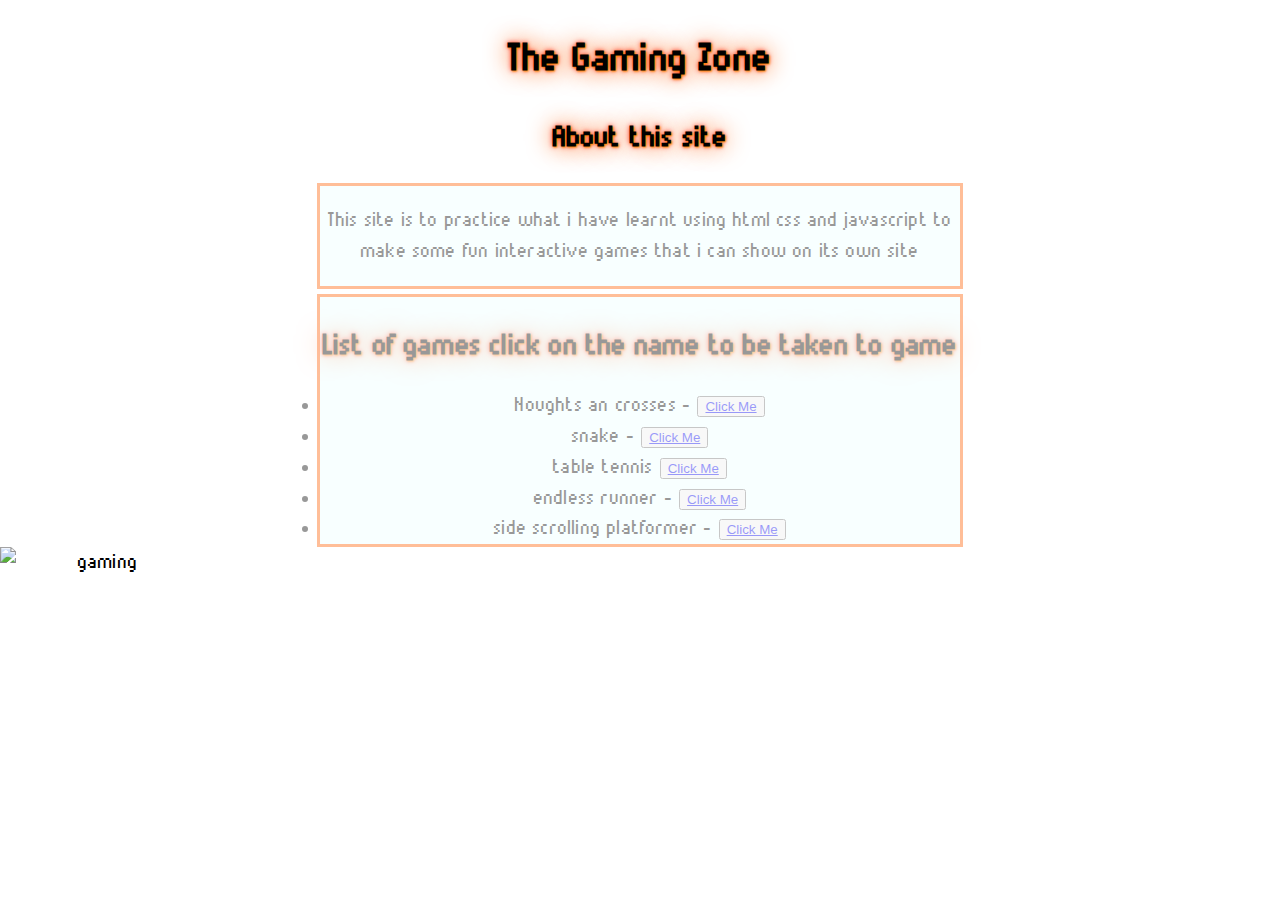
==== index.html @ 6de9de05 "interactive game added and styling for maon page" ====
<!DOCTYPE html>
<html lang="en">
<head>
    <meta charset="UTF-8">
    <meta name="viewport" content="width=device-width, initial-scale=1.0">
    <title>Html games</title>

    <link rel="stylesheet" href="indexstyle.css">
</head>
<body>
    
<header><h1>The Gaming Zone</h1></header>
    
<h2>About this site</h2> 
<section class="border">
    <p>This site is to practice what i have learnt using html css and javascript to make some fun interactive games that i can show on its own site</p>
</section>
    
   <section class=" border">
   <div><h2><strong>List of games click on the name to be taken to game</strong></h2></div>
        <li>Noughts an crosses - <button><a href= "ox.html">Click Me</a></button></li>
        <li>snake - <button><a href= "snake.html">Click Me</a></button></li>
        <li>table tennis  <button><a href= "table tennis.html">Click Me</a></button></li>
        <li>endless runner - <button><a href= "endless.html">Click Me</a></button></li>
        <li>side scrolling platformer - <button><a href= "platformer.html">Click Me</a></button></li>
   </section>
<div class="container">
   <img src="https://storage.googleapis.com/pod_public/1300/138234.jpg" alt="gaming" class="image" >
   <div class=" overlay">
    <div class="text">Happy Gaming</div>
   </div>
    <footer></footer>
</body>
</html>
---- indexstyle.css ----
body {
    background-image: url("https://i.pinimg.com/originals/78/5f/ae/785faebc80b47844dabd4d35aa3eca88.png");
   background-repeat: no-repeat;
    margin: 0 auto;
    padding: 0;
    text-align: center;
    font-family:munro;
  letter-spacing: 0.01em;
  line-height: 1.6;
  font-weight: 300;
  font-size:larger;
}



@font-face {
  font-family:munro;
  src: url(munro.ttf);
}

.border {
    border-width:3px;
    border-style:solid;
    border-color:#ff5e00;
    border-width: 0.1cm;
    margin-top: 5px;
}

section {

    opacity: 0.4;
    background-color: azure;
    margin-left: auto;
    margin-right: auto;
    width: 50%;
  
}


.container {
    position: relative;
    width: 50%;
  }
  
  .image {
    display: block;
    width: 200px;
    height: auto;

  }
  
  .overlay {
    position: absolute;
    bottom: 0;
    left: 0;
    right: 0;
    background-color: #000000;
    overflow: hidden;
    width: 200px;
    height: 0;
    transition: .5s ease;
  }
  
  .container:hover .overlay {
    height: 100%;
    
  }
  
  .text {
    white-space: nowrap; 
    color: white;
    font-size: 20px;
    position: absolute;
    overflow: hidden;
    top: 50%;
    left: 50%;
    transform: translate(-50%, -50%);
    -ms-transform: translate(-50%, -50%);
}


  h1,h2 {
    color: rgb(0, 0, 0);
    text-shadow: 1px 1px 2px rgb(255, 136, 0), 0 0 25px rgb(255, 94, 0), 0 0 5px rgb(255, 40, 40);
  }
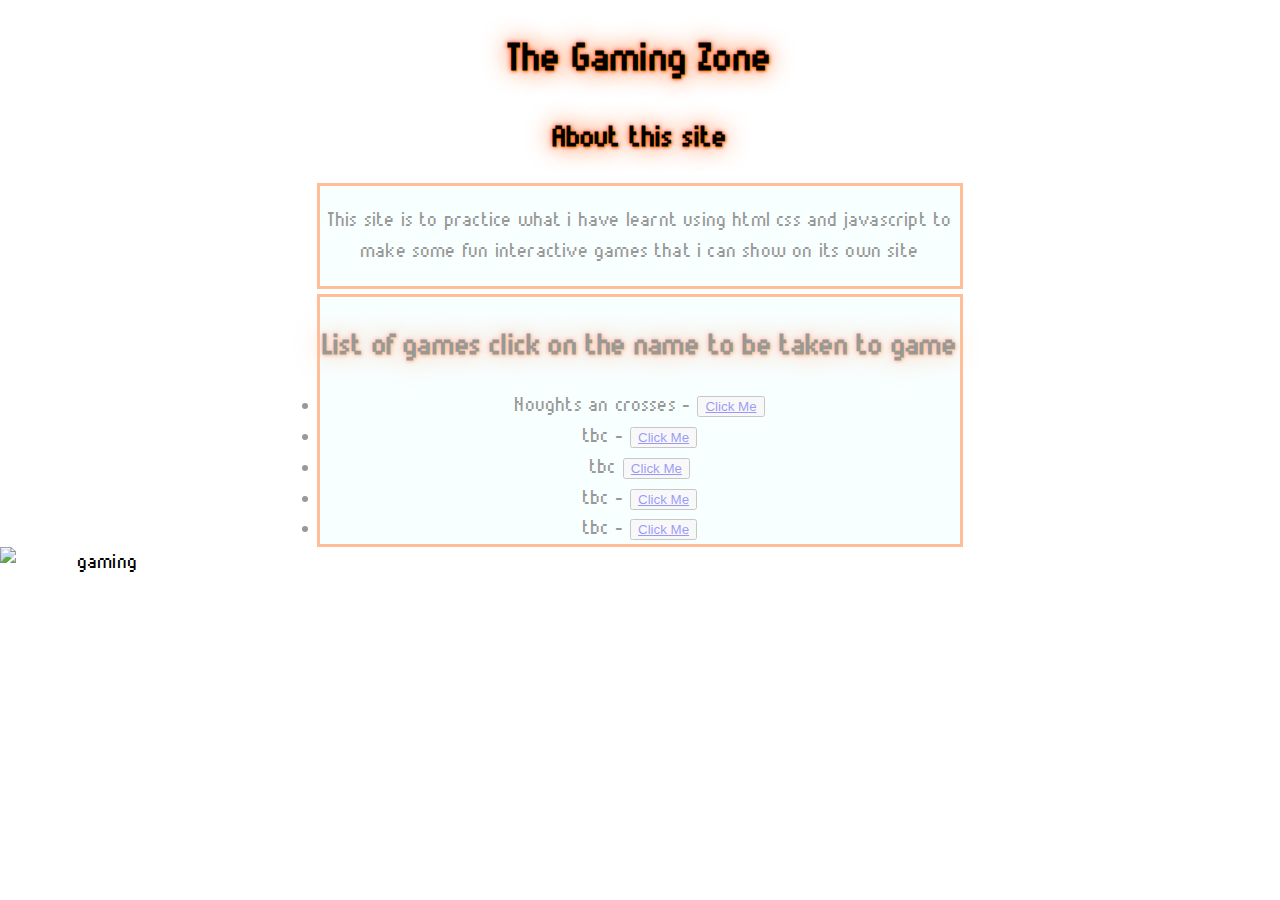
==== commit e06c156f: "fixed win condition not working" ====
--- a/index.html
+++ b/index.html
@@ -19,10 +19,10 @@
    <section class=" border">
    <div><h2><strong>List of games click on the name to be taken to game</strong></h2></div>
         <li>Noughts an crosses - <button><a href= "ox.html">Click Me</a></button></li>
-        <li>snake - <button><a href= "snake.html">Click Me</a></button></li>
-        <li>table tennis  <button><a href= "table tennis.html">Click Me</a></button></li>
-        <li>endless runner - <button><a href= "endless.html">Click Me</a></button></li>
-        <li>side scrolling platformer - <button><a href= "platformer.html">Click Me</a></button></li>
+        <li>tbc - <button><a href= "snake.html">Click Me</a></button></li>
+        <li>tbc  <button><a href= "table tennis.html">Click Me</a></button></li>
+        <li>tbc - <button><a href= "endless.html">Click Me</a></button></li>
+        <li>tbc - <button><a href= "platformer.html">Click Me</a></button></li>
    </section>
 <div class="container">
    <img src="https://storage.googleapis.com/pod_public/1300/138234.jpg" alt="gaming" class="image" >
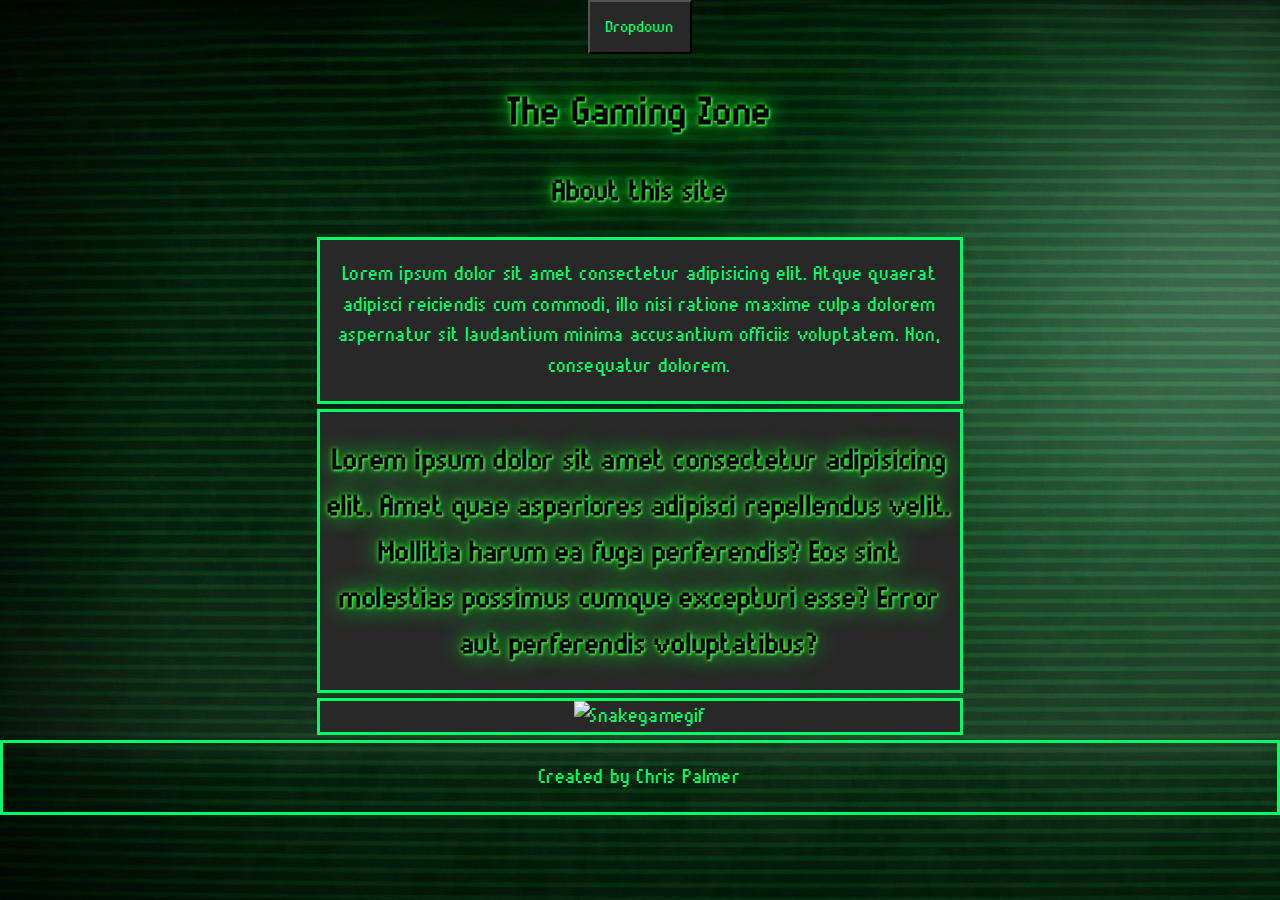
==== commit 0bc9cc88: "home page worked on" ====
--- a/index.html
+++ b/index.html
@@ -1,34 +1,51 @@
 <!DOCTYPE html>
 <html lang="en">
-<head>
-    <meta charset="UTF-8">
-    <meta name="viewport" content="width=device-width, initial-scale=1.0">
+  <head>
+    <meta charset="UTF-8" />
+    <meta name="viewport" content="width=device-width, initial-scale=1.0" />
     <title>Html games</title>
 
-    <link rel="stylesheet" href="indexstyle.css">
-</head>
-<body>
-    
-<header><h1>The Gaming Zone</h1></header>
-    
-<h2>About this site</h2> 
-<section class="border">
-    <p>This site is to practice what i have learnt using html css and javascript to make some fun interactive games that i can show on its own site</p>
-</section>
-    
-   <section class=" border">
-   <div><h2><strong>List of games click on the name to be taken to game</strong></h2></div>
-        <li>Noughts an crosses - <button><a href= "ox.html">Click Me</a></button></li>
-        <li>tbc - <button><a href= "snake.html">Click Me</a></button></li>
-        <li>tbc  <button><a href= "table tennis.html">Click Me</a></button></li>
-        <li>tbc - <button><a href= "endless.html">Click Me</a></button></li>
-        <li>tbc - <button><a href= "platformer.html">Click Me</a></button></li>
-   </section>
-<div class="container">
-   <img src="https://storage.googleapis.com/pod_public/1300/138234.jpg" alt="gaming" class="image" >
-   <div class=" overlay">
-    <div class="text">Happy Gaming</div>
-   </div>
-    <footer></footer>
-</body>
-</html>+    <link rel="stylesheet" href="indexstyle.css" />
+  </head>
+  <body>
+    <header>
+      <div class="dropdown">
+        <button class="dropbtn">Dropdown</button>
+        <div class="dropdown-content">
+          <a href="#">Link 1</a>
+          <a href="#">Link 2</a>
+          <a href="#">Link 3</a>
+        </div>
+      </div>
+      <h1>The Gaming Zone</h1>
+    </header>
+
+    <h2>About this site</h2>
+    <section class="border">
+      <p>
+        Lorem ipsum dolor sit amet consectetur adipisicing elit. Atque quaerat
+        adipisci reiciendis cum commodi, illo nisi ratione maxime culpa dolorem
+        aspernatur sit laudantium minima accusantium officiis voluptatem. Non,
+        consequatur dolorem.
+      </p>
+    </section>
+
+    <section class="border">
+      <div>
+        <h2>
+          Lorem ipsum dolor sit amet consectetur adipisicing elit. Amet quae
+          asperiores adipisci repellendus velit. Mollitia harum ea fuga
+          perferendis? Eos sint molestias possimus cumque excepturi esse? Error
+          aut perferendis voluptatibus?
+        </h2>
+      </div>
+    </section>
+    <section class="border">
+      <img
+        src="https://miro.medium.com/v2/resize:fit:1400/1*4tmGx3shRuI7oD34TCYAtg.gif"
+        alt="Snakegamegif"
+      />
+    </section>
+    <footer class="border"><p>Created by Chris Palmer</p></footer>
+  </body>
+</html>
--- a/indexstyle.css
+++ b/indexstyle.css
@@ -1,85 +1,90 @@
+* {
+  font-family: munro;
+}
+
 body {
-    background-image: url("https://i.pinimg.com/originals/78/5f/ae/785faebc80b47844dabd4d35aa3eca88.png");
-   background-repeat: no-repeat;
-    margin: 0 auto;
-    padding: 0;
-    text-align: center;
-    font-family:munro;
+  /* background-image: url("https://i.pinimg.com/originals/78/5f/ae/785faebc80b47844dabd4d35aa3eca88.png"); */
+  background-image: url("pxfuel.jpg");
+  background-repeat: repeat-y;
+  margin: 0 auto;
+  padding: 0;
+  text-align: center;
+  font-family: munro;
   letter-spacing: 0.01em;
   line-height: 1.6;
   font-weight: 300;
-  font-size:larger;
+  font-size: larger;
+  color: #00ff66;
 }
 
-
-
 @font-face {
-  font-family:munro;
+  font-family: munro;
   src: url(munro.ttf);
 }
 
 .border {
-    border-width:3px;
-    border-style:solid;
-    border-color:#ff5e00;
-    border-width: 0.1cm;
-    margin-top: 5px;
+  border-width: 3px;
+  border-style: solid;
+  border-color: #00ff66;
+  border-width: 0.1cm;
+  margin-top: 5px;
 }
 
 section {
-
-    opacity: 0.4;
-    background-color: azure;
-    margin-left: auto;
-    margin-right: auto;
-    width: 50%;
-  
+  background-color: #282828;
+  margin-left: auto;
+  margin-right: auto;
+  width: 50%;
+  color: #00ff66;
 }
 
-
-.container {
-    position: relative;
-    width: 50%;
-  }
-  
-  .image {
-    display: block;
-    width: 200px;
-    height: auto;
-
-  }
-  
-  .overlay {
-    position: absolute;
-    bottom: 0;
-    left: 0;
-    right: 0;
-    background-color: #000000;
-    overflow: hidden;
-    width: 200px;
-    height: 0;
-    transition: .5s ease;
-  }
-  
-  .container:hover .overlay {
-    height: 100%;
-    
-  }
-  
-  .text {
-    white-space: nowrap; 
-    color: white;
-    font-size: 20px;
-    position: absolute;
-    overflow: hidden;
-    top: 50%;
-    left: 50%;
-    transform: translate(-50%, -50%);
-    -ms-transform: translate(-50%, -50%);
+h1,
+h2 {
+  color: rgb(0, 0, 0);
+  text-shadow: 1px 1px 2px #66ff66, 0 0 25px #00ff33, 0 0 5px #33ff00;
 }
 
+.dropbtn {
+  background-color: #282828;
+  color: #00ff66;
+  padding: 16px;
+  font-size: 16px;
+}
 
-  h1,h2 {
-    color: rgb(0, 0, 0);
-    text-shadow: 1px 1px 2px rgb(255, 136, 0), 0 0 25px rgb(255, 94, 0), 0 0 5px rgb(255, 40, 40);
-  }+.dropdown {
+  position: relative;
+  display: inline-block;
+}
+
+.dropdown-content {
+  display: none;
+  position: absolute;
+  background-color: #282828;
+  min-width: 160px;
+  box-shadow: 0px 8px 16px 0px rgba(0, 0, 0, 0.2);
+  z-index: 1;
+}
+
+.dropdown-content a {
+  color: #00ff66;
+  padding: 12px 16px;
+  text-decoration: none;
+  display: block;
+}
+
+.dropdown-content a:hover {
+  background-color: #00ff66;
+}
+
+.dropdown:hover .dropdown-content {
+  display: block;
+}
+
+.dropdown:hover .dropbtn {
+  background-color: #00ff66;
+}
+
+img {
+  margin: 0 auto;
+  width: 50%;
+}
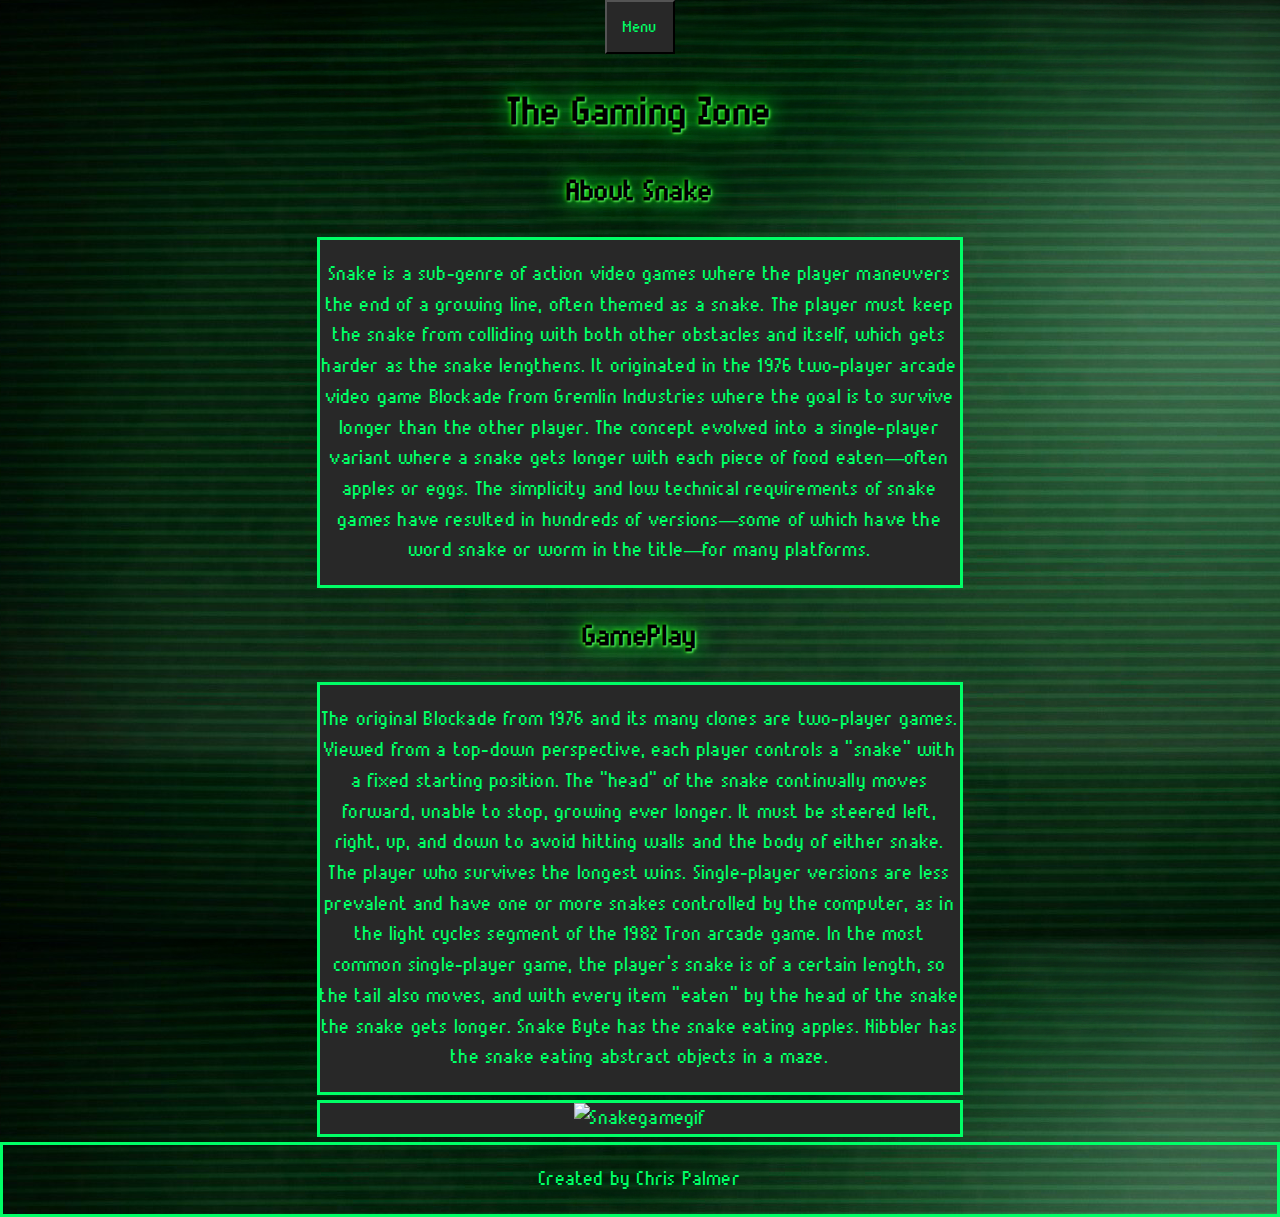
==== commit eaefd89b: "game code complete" ====
--- a/index.html
+++ b/index.html
@@ -10,34 +10,48 @@
   <body>
     <header>
       <div class="dropdown">
-        <button class="dropbtn">Dropdown</button>
+        <button class="dropbtn">Menu</button>
         <div class="dropdown-content">
-          <a href="#">Link 1</a>
-          <a href="#">Link 2</a>
-          <a href="#">Link 3</a>
+          <a href="snake.html">Snake</a>
+          <a href="scores.html">Scores</a>
         </div>
       </div>
       <h1>The Gaming Zone</h1>
     </header>
 
-    <h2>About this site</h2>
+    <h2>About Snake</h2>
     <section class="border">
       <p>
-        Lorem ipsum dolor sit amet consectetur adipisicing elit. Atque quaerat
-        adipisci reiciendis cum commodi, illo nisi ratione maxime culpa dolorem
-        aspernatur sit laudantium minima accusantium officiis voluptatem. Non,
-        consequatur dolorem.
+        Snake is a sub-genre of action video games where the player maneuvers
+        the end of a growing line, often themed as a snake. The player must keep
+        the snake from colliding with both other obstacles and itself, which
+        gets harder as the snake lengthens. It originated in the 1976 two-player
+        arcade video game Blockade from Gremlin Industries where the goal is to
+        survive longer than the other player. The concept evolved into a
+        single-player variant where a snake gets longer with each piece of food
+        eaten—often apples or eggs. The simplicity and low technical
+        requirements of snake games have resulted in hundreds of versions—some
+        of which have the word snake or worm in the title—for many platforms.
       </p>
     </section>
-
+    <h2>GamePlay</h2>
     <section class="border">
       <div>
-        <h2>
-          Lorem ipsum dolor sit amet consectetur adipisicing elit. Amet quae
-          asperiores adipisci repellendus velit. Mollitia harum ea fuga
-          perferendis? Eos sint molestias possimus cumque excepturi esse? Error
-          aut perferendis voluptatibus?
-        </h2>
+        <p>
+          The original Blockade from 1976 and its many clones are two-player
+          games. Viewed from a top-down perspective, each player controls a
+          "snake" with a fixed starting position. The "head" of the snake
+          continually moves forward, unable to stop, growing ever longer. It
+          must be steered left, right, up, and down to avoid hitting walls and
+          the body of either snake. The player who survives the longest wins.
+          Single-player versions are less prevalent and have one or more snakes
+          controlled by the computer, as in the light cycles segment of the 1982
+          Tron arcade game. In the most common single-player game, the player's
+          snake is of a certain length, so the tail also moves, and with every
+          item "eaten" by the head of the snake the snake gets longer. Snake
+          Byte has the snake eating apples. Nibbler has the snake eating
+          abstract objects in a maze.
+        </p>
       </div>
     </section>
     <section class="border">
--- a/indexstyle.css
+++ b/indexstyle.css
@@ -73,7 +73,8 @@
 }
 
 .dropdown-content a:hover {
-  background-color: #00ff66;
+  background-color: #ffb000;
+  color: #282828;
 }
 
 .dropdown:hover .dropdown-content {
@@ -81,10 +82,15 @@
 }
 
 .dropdown:hover .dropbtn {
-  background-color: #00ff66;
+  background-color: #ffb000;
+  color: #282828;
 }
 
 img {
   margin: 0 auto;
   width: 50%;
 }
+
+p {
+  overflow-y: scroll;
+}
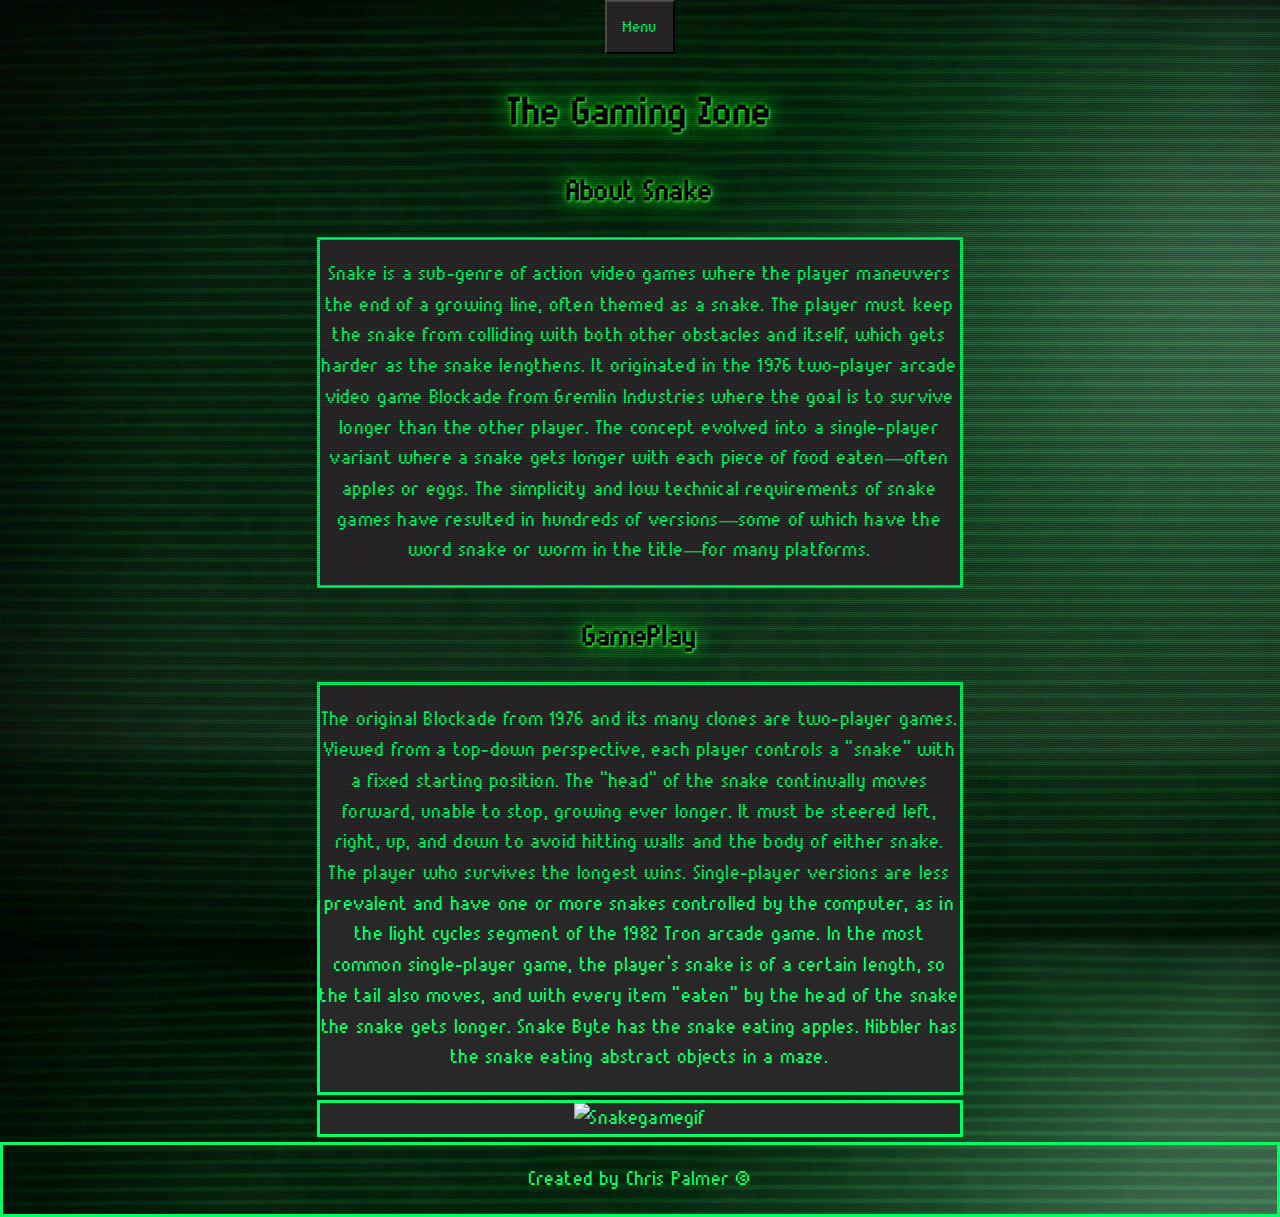
==== commit 8e1f7cbb: "mvp complete" ====
--- a/index.html
+++ b/index.html
@@ -7,7 +7,7 @@
 
     <link rel="stylesheet" href="indexstyle.css" />
   </head>
-  <body>
+  <body class="crt">
     <header>
       <div class="dropdown">
         <button class="dropbtn">Menu</button>
@@ -60,6 +60,6 @@
         alt="Snakegamegif"
       />
     </section>
-    <footer class="border"><p>Created by Chris Palmer</p></footer>
+    <footer class="border"><p>Created by Chris Palmer &#169;</p></footer>
   </body>
 </html>
--- a/indexstyle.css
+++ b/indexstyle.css
@@ -23,6 +23,7 @@
 }
 
 .border {
+  margin: 0, auto;
   border-width: 3px;
   border-style: solid;
   border-color: #00ff66;
@@ -94,3 +95,208 @@
 p {
   overflow-y: scroll;
 }
+
+table,
+th,
+td {
+  border: 1px solid #00ff66;
+  border-collapse: collapse;
+  margin: 0 auto;
+  width: 400px;
+}
+
+table {
+  margin-bottom: 1rem;
+  background-color: #282828;
+}
+
+/* crt effect */
+@keyframes flicker {
+  0% {
+    opacity: 0.27861;
+  }
+  5% {
+    opacity: 0.34769;
+  }
+  10% {
+    opacity: 0.23604;
+  }
+  15% {
+    opacity: 0.90626;
+  }
+  20% {
+    opacity: 0.18128;
+  }
+  25% {
+    opacity: 0.83891;
+  }
+  30% {
+    opacity: 0.65583;
+  }
+  35% {
+    opacity: 0.67807;
+  }
+  40% {
+    opacity: 0.26559;
+  }
+  45% {
+    opacity: 0.84693;
+  }
+  50% {
+    opacity: 0.96019;
+  }
+  55% {
+    opacity: 0.08594;
+  }
+  60% {
+    opacity: 0.20313;
+  }
+  65% {
+    opacity: 0.71988;
+  }
+  70% {
+    opacity: 0.53455;
+  }
+  75% {
+    opacity: 0.37288;
+  }
+  80% {
+    opacity: 0.71428;
+  }
+  85% {
+    opacity: 0.70419;
+  }
+  90% {
+    opacity: 0.7003;
+  }
+  95% {
+    opacity: 0.36108;
+  }
+  100% {
+    opacity: 0.24387;
+  }
+}
+@keyframes textShadow {
+  0% {
+    text-shadow: 0.4389924193300864px 0 1px rgba(0, 30, 255, 0.5),
+      -0.4389924193300864px 0 1px rgba(255, 0, 80, 0.3), 0 0 3px;
+  }
+  5% {
+    text-shadow: 2.7928974010788217px 0 1px rgba(0, 30, 255, 0.5),
+      -2.7928974010788217px 0 1px rgba(255, 0, 80, 0.3), 0 0 3px;
+  }
+  10% {
+    text-shadow: 0.02956275843481219px 0 1px rgba(0, 30, 255, 0.5),
+      -0.02956275843481219px 0 1px rgba(255, 0, 80, 0.3), 0 0 3px;
+  }
+  15% {
+    text-shadow: 0.40218538552878136px 0 1px rgba(0, 30, 255, 0.5),
+      -0.40218538552878136px 0 1px rgba(255, 0, 80, 0.3), 0 0 3px;
+  }
+  20% {
+    text-shadow: 3.4794037899852017px 0 1px rgba(0, 30, 255, 0.5),
+      -3.4794037899852017px 0 1px rgba(255, 0, 80, 0.3), 0 0 3px;
+  }
+  25% {
+    text-shadow: 1.6125630401149584px 0 1px rgba(0, 30, 255, 0.5),
+      -1.6125630401149584px 0 1px rgba(255, 0, 80, 0.3), 0 0 3px;
+  }
+  30% {
+    text-shadow: 0.7015590085143956px 0 1px rgba(0, 30, 255, 0.5),
+      -0.7015590085143956px 0 1px rgba(255, 0, 80, 0.3), 0 0 3px;
+  }
+  35% {
+    text-shadow: 3.896914047650351px 0 1px rgba(0, 30, 255, 0.5),
+      -3.896914047650351px 0 1px rgba(255, 0, 80, 0.3), 0 0 3px;
+  }
+  40% {
+    text-shadow: 3.870905614848819px 0 1px rgba(0, 30, 255, 0.5),
+      -3.870905614848819px 0 1px rgba(255, 0, 80, 0.3), 0 0 3px;
+  }
+  45% {
+    text-shadow: 2.231056963361899px 0 1px rgba(0, 30, 255, 0.5),
+      -2.231056963361899px 0 1px rgba(255, 0, 80, 0.3), 0 0 3px;
+  }
+  50% {
+    text-shadow: 0.08084290417898504px 0 1px rgba(0, 30, 255, 0.5),
+      -0.08084290417898504px 0 1px rgba(255, 0, 80, 0.3), 0 0 3px;
+  }
+  55% {
+    text-shadow: 2.3758461067427543px 0 1px rgba(0, 30, 255, 0.5),
+      -2.3758461067427543px 0 1px rgba(255, 0, 80, 0.3), 0 0 3px;
+  }
+  60% {
+    text-shadow: 2.202193051050636px 0 1px rgba(0, 30, 255, 0.5),
+      -2.202193051050636px 0 1px rgba(255, 0, 80, 0.3), 0 0 3px;
+  }
+  65% {
+    text-shadow: 2.8638780614874975px 0 1px rgba(0, 30, 255, 0.5),
+      -2.8638780614874975px 0 1px rgba(255, 0, 80, 0.3), 0 0 3px;
+  }
+  70% {
+    text-shadow: 0.48874025155497314px 0 1px rgba(0, 30, 255, 0.5),
+      -0.48874025155497314px 0 1px rgba(255, 0, 80, 0.3), 0 0 3px;
+  }
+  75% {
+    text-shadow: 1.8948491305757957px 0 1px rgba(0, 30, 255, 0.5),
+      -1.8948491305757957px 0 1px rgba(255, 0, 80, 0.3), 0 0 3px;
+  }
+  80% {
+    text-shadow: 0.0833037308038857px 0 1px rgba(0, 30, 255, 0.5),
+      -0.0833037308038857px 0 1px rgba(255, 0, 80, 0.3), 0 0 3px;
+  }
+  85% {
+    text-shadow: 0.09769827255241735px 0 1px rgba(0, 30, 255, 0.5),
+      -0.09769827255241735px 0 1px rgba(255, 0, 80, 0.3), 0 0 3px;
+  }
+  90% {
+    text-shadow: 3.443339761481782px 0 1px rgba(0, 30, 255, 0.5),
+      -3.443339761481782px 0 1px rgba(255, 0, 80, 0.3), 0 0 3px;
+  }
+  95% {
+    text-shadow: 2.1841838852799786px 0 1px rgba(0, 30, 255, 0.5),
+      -2.1841838852799786px 0 1px rgba(255, 0, 80, 0.3), 0 0 3px;
+  }
+  100% {
+    text-shadow: 2.6208764473832513px 0 1px rgba(0, 30, 255, 0.5),
+      -2.6208764473832513px 0 1px rgba(255, 0, 80, 0.3), 0 0 3px;
+  }
+}
+.crt::after {
+  content: " ";
+  display: block;
+  position: absolute;
+  top: 0;
+  left: 0;
+  bottom: 0;
+  right: 0;
+  background: rgba(18, 16, 16, 0.1);
+  background-repeat: repeat-y;
+  opacity: 0;
+  z-index: 2;
+  pointer-events: none;
+  animation: flicker 0.15s infinite;
+}
+.crt::before {
+  content: " ";
+  display: block;
+  position: absolute;
+  top: 0;
+  left: 0;
+  bottom: 0;
+  right: 0;
+  background: linear-gradient(rgba(18, 16, 16, 0) 50%, rgba(0, 0, 0, 0.25) 50%),
+    linear-gradient(
+      90deg,
+      rgba(255, 0, 0, 0.06),
+      rgba(0, 255, 0, 0.02),
+      rgba(0, 0, 255, 0.06)
+    );
+
+  z-index: 2;
+  background-size: 100% 2px, 3px 100%;
+  pointer-events: none;
+}
+.crt {
+  animation: textShadow 1.6s infinite;
+}
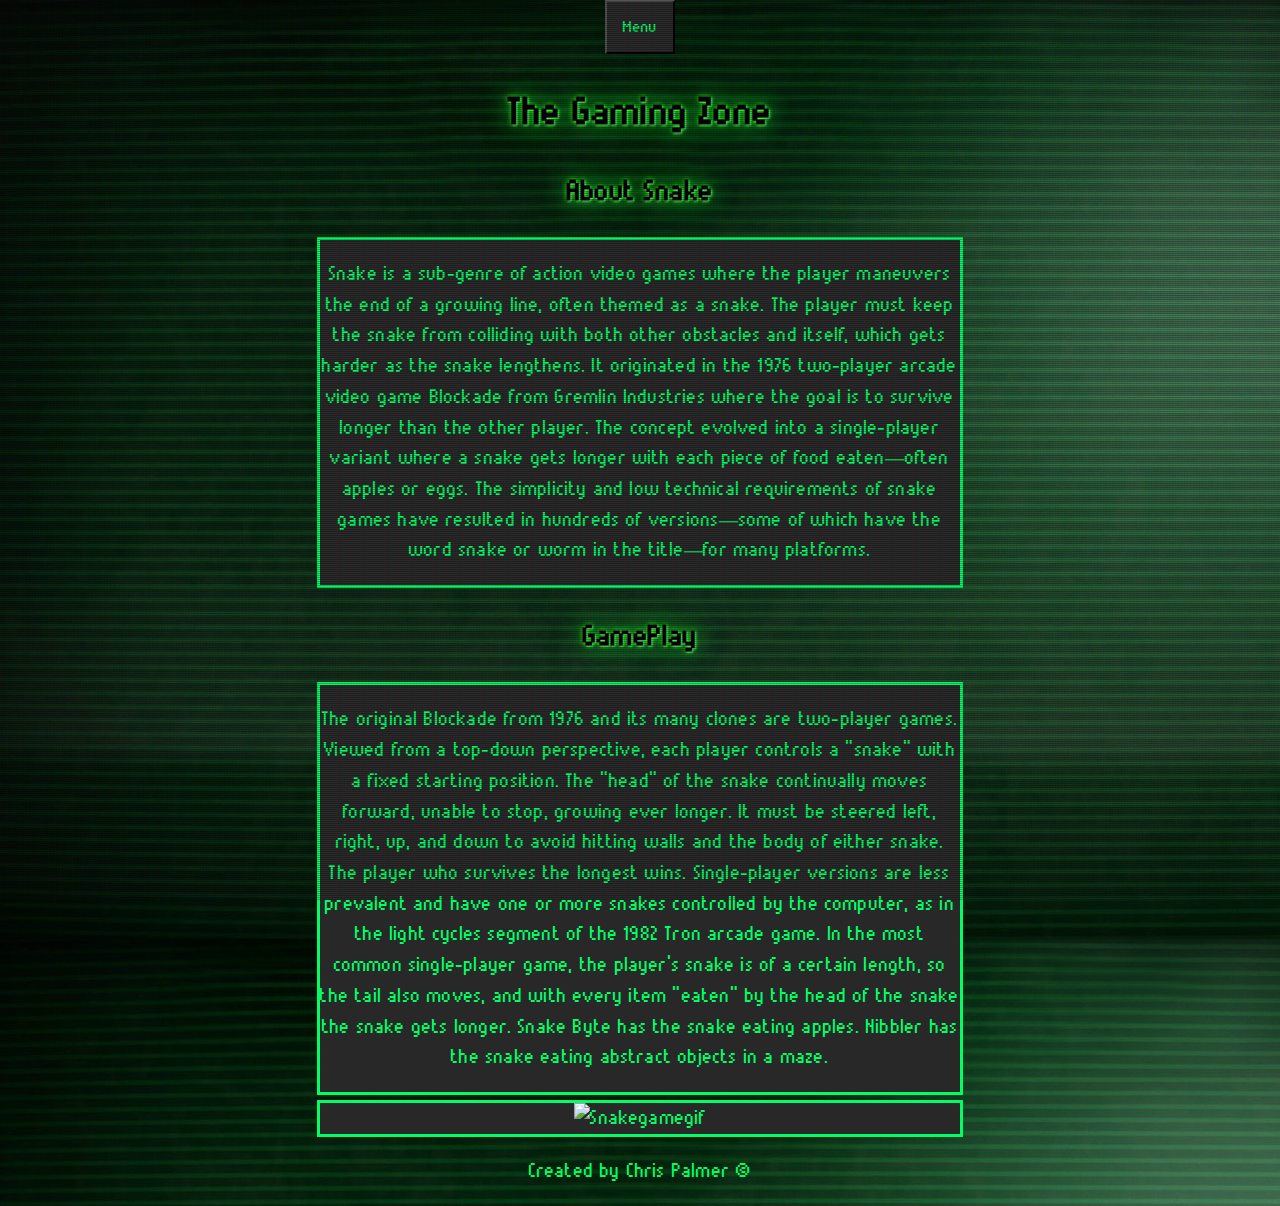
==== commit 9baeeb5f: "project finished" ====
--- a/index.html
+++ b/index.html
@@ -3,7 +3,7 @@
   <head>
     <meta charset="UTF-8" />
     <meta name="viewport" content="width=device-width, initial-scale=1.0" />
-    <title>Html games</title>
+    <title>The Gaming Zone</title>
 
     <link rel="stylesheet" href="indexstyle.css" />
   </head>
@@ -60,6 +60,6 @@
         alt="Snakegamegif"
       />
     </section>
-    <footer class="border"><p>Created by Chris Palmer &#169;</p></footer>
+    <footer><p>Created by Chris Palmer &#169;</p></footer>
   </body>
 </html>
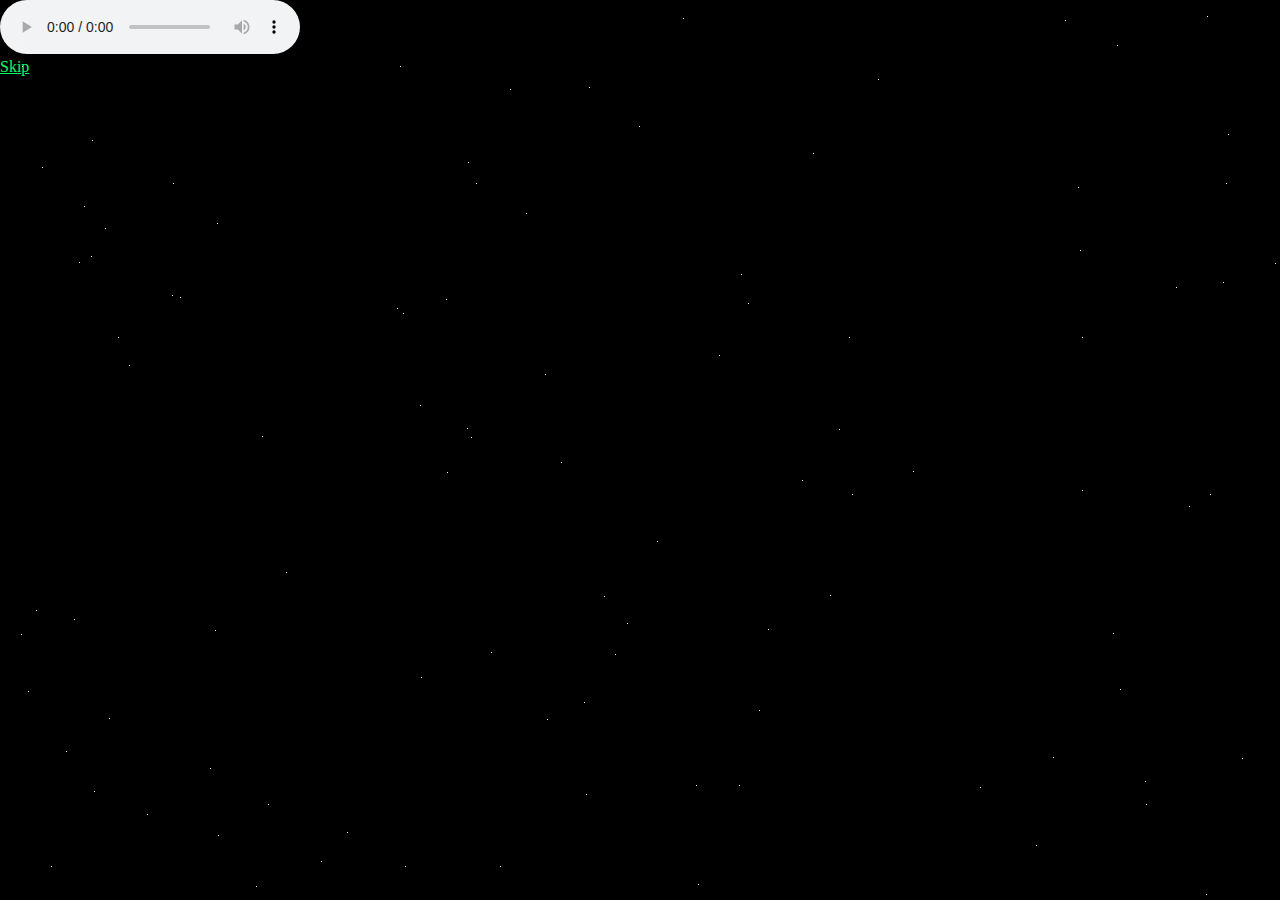
==== commit de94d429: "added intro" ====
--- a/index.html
+++ b/index.html
@@ -3,63 +3,192 @@
   <head>
     <meta charset="UTF-8" />
     <meta name="viewport" content="width=device-width, initial-scale=1.0" />
-    <title>The Gaming Zone</title>
+    <title>about the site</title>
 
-    <link rel="stylesheet" href="indexstyle.css" />
+    <link rel="stylesheet" href="sw.css" />
   </head>
-  <body class="crt">
-    <header>
-      <div class="dropdown">
-        <button class="dropbtn">Menu</button>
-        <div class="dropdown-content">
-          <a href="snake.html">Snake</a>
-          <a href="scores.html">Scores</a>
+  <body>
+    <main>
+      <section class="intro">
+        A long time ago, in a coding bootcamp far,<br />
+        far away....
+      </section>
+
+      <section class="logo">
+        <svg
+          version="1.0"
+          id="Layer_1"
+          xmlns="http://www.w3.org/2000/svg"
+          xmlns:xlink="http://www.w3.org/1999/xlink"
+          x="0px"
+          y="0px"
+          width="693.615px"
+          height="419.375px"
+          viewBox="0 0 693.615 419.375"
+          enable-background="new 0 0 693.615 419.375"
+          xml:space="preserve"
+        >
+          <g id="Layer_2">
+            <g>
+              <path
+                fill="#FFE81F"
+                d="M148.718,221.207l8.67,25.461c4.691,13.768,8.879,24.779,9.425,24.779c0.009,0,0.017-0.004,0.024-0.01
+            c0.6-0.53,17.57-49.811,17.57-49.811h32.89l-39.68,115.619h-22.86c0,0-24.4-70.471-24.3-70.739l-25.47,69.851h-22.63
+            l-39.18-115.15l32.73,0.021c0,0,17.929,50.821,18.168,50.821c0.001,0,0.001-0.001,0.002-0.002l17.89-50.841H148.718 M32.003,213.2
+            l3.601,10.584l39.18,115.149l1.845,5.424h5.729h22.63h5.598l1.918-5.26l17.685-48.5c1.524,4.434,3.171,9.213,4.818,13.988
+            c6.089,17.655,12.191,35.277,12.191,35.277l1.864,5.383h5.696h22.86h5.712l1.854-5.403l39.68-115.618l3.637-10.598h-11.204h-32.89
+            h-5.706l-1.858,5.396c-2.974,8.635-6.921,20.031-10.296,29.676c-0.509-1.463-1.039-3.001-1.587-4.611l-8.669-25.46l-1.846-5.421
+            h-5.727h-36.75h-5.666l-1.881,5.345l-10.453,29.706c-3.453-9.706-7.456-21.017-10.516-29.691l-1.882-5.334l-5.657-0.004
+            l-32.73-0.021L32.003,213.2L32.003,213.2z"
+              />
+            </g>
+            <g>
+              <path
+                fill="#FFE81F"
+                d="M655.258,220.758l-0.075,30.305c0,0-32.643-0.109-49.239-0.109c-5.521,0-9.266,0.013-9.444,0.045
+            c-2.86,0.521-4.681,6.602-3.87,9.271c0.399,1.35,3.391,5.76,6.63,9.81c3.229,4.051,8.54,10.681,11.78,14.729
+            c8.319,10.381,9.46,12.43,10.229,18.391c1.25,9.681-3.329,20.16-11.829,27.07c-8.518,6.93-8.145,6.979-71.383,6.979
+            c-0.916,0-1.835,0-2.777,0c-38.46-0.01-58.8-0.329-61.761-0.989c-5.26-1.19-13.64-8.03-35.79-29.28
+            c-7.967-7.636-15.309-14.322-15.686-14.324c-0.01,0-0.015,0.006-0.015,0.016l-0.261,44.579l-35.899-0.159l-0.221-114.98h45.271
+            h34.79c24.13,0.871,40.46,24.91,37.21,40.24c-0.74,3.479-2.62,8.521-4.181,11.2c-3.21,5.5-11.38,12.56-18.011,15.591
+            c-2.449,1.108-4.449,2.398-4.449,2.858c0,1.71,8.061,9.649,11.08,10.91c2.579,1.079,10.09,1.319,43.21,1.319
+            c3.882,0,7.408,0.002,10.608,0.002c33.293,0,31.618-0.24,34.19-5.741c1.801-3.83,0.431-6.12-12.239-20.39
+            c-16.051-15.971-14.37-23.621-14.48-29.271c-0.229-6.77,5.102-28.069,32.812-28.069L655.258,220.758 M440.188,273.878
+            c15.37,0,18.49-0.239,21.761-1.66c11.04-4.8,11.63-18.979,1.04-25.271c-2.319-1.381-5.3-1.609-21.96-1.7l-19.279-0.101
+            c0.159,0.15-0.061,27.57-0.061,27.57S426.518,273.878,440.188,273.878 M663.277,212.758h-8.021h-73.8
+            c-16.032,0-25.515,6.328-30.646,11.637c-8.347,8.633-10.313,19.504-10.162,24.629c0.008,0.427,0.003,0.865-0.002,1.322
+            c-0.073,8.329,1.154,17.758,16.659,33.246c3.065,3.452,8.193,9.239,10.131,12.115c-4.238,0.521-14.98,0.521-26.262,0.521h-4.792
+            l-5.816-0.002c-19.904,0-36.688-0.057-40.128-0.736c-0.481-0.314-1.156-0.854-1.898-1.498c6.877-4.235,13.83-10.799,17.104-16.412
+            c1.987-3.413,4.178-9.243,5.098-13.568c2.04-9.625-1.325-21.236-9.001-31.068c-8.956-11.471-21.985-18.334-35.746-18.83
+            l-0.145-0.006h-0.145h-34.79h-45.271h-8.016l0.016,8.017l0.221,114.979l0.016,7.949l7.949,0.035l35.899,0.159l7.988,0.035
+            l0.047-7.988l0.155-26.706c0.733,0.696,1.491,1.419,2.269,2.165c24.227,23.24,32.359,29.679,39.562,31.308
+            c1.979,0.441,5.253,1.172,63.523,1.188h2.779c31.546,0,47.38,0,56.799-0.91c10.789-1.043,14.259-3.49,19.461-7.725l0.173-0.141
+            c10.685-8.687,16.323-21.83,14.715-34.3c-1.048-8.11-3.194-11.479-11.922-22.368l-2.594-3.24
+            c-3.04-3.799-6.713-8.387-9.175-11.475c-1.986-2.484-3.546-4.689-4.487-6.133c1.236-0.003,2.841-0.005,4.918-0.005
+            c16.395,0,48.887,0.108,49.213,0.11l8.008,0.026l0.02-8.008l0.075-30.306L663.277,212.758L663.277,212.758z M429.739,265.586
+            c0.013-2.021,0.025-4.287,0.038-6.557c0.01-2,0.019-4.004,0.022-5.84l11.187,0.058c6.429,0.035,16.103,0.088,17.989,0.623
+            c2.407,1.461,3.75,3.72,3.604,6.06c-0.08,1.264-0.682,3.588-3.821,4.951c-1.75,0.76-4.54,0.997-18.57,0.997
+            C435.738,265.878,432.305,265.749,429.739,265.586L429.739,265.586z"
+              />
+            </g>
+            <g>
+              <path
+                fill="#FFE81F"
+                d="M312.908,220.287l40.29,115.92l-32.83,0.15l-5.45-17.41l-58.7-0.471l-5.18,17.431l-32.5-0.341
+            l39.78-115.229L312.908,220.287 M286.507,237.283c-0.083,0.333-5.144,14.219-10.222,28.104c-5.12,14-10.257,28-10.328,28.109
+            c0,0.001-0.001,0.001,0,0.001l0,0c0,0,0,0,0-0.001c0.136-0.04,18.316-0.08,29.968-0.08c5.453,0,9.475,0.009,9.55,0.029
+            c0.001,0.004,0.001,0.005,0.001,0.005s0-0.001,0-0.003c0,0,0,0-0.001-0.002C305.271,292.916,286.566,237.959,286.507,237.283
+            c0.001-0.004,0.001-0.006,0.001-0.006l0,0C286.507,237.277,286.507,237.279,286.507,237.283 M318.595,212.282l-5.693,0.005
+            l-54.59,0.051l-5.696,0.005l-1.859,5.386l-39.78,115.229l-3.623,10.494l11.102,0.115l32.5,0.341l6.033,0.063l1.719-5.782
+            l3.466-11.662l46.854,0.375l3.708,11.848l1.765,5.638l5.907-0.026l32.829-0.15l11.195-0.052l-3.676-10.574l-40.29-115.92
+            L318.595,212.282L318.595,212.282z M277.472,285.424c1.515-4.129,3.556-9.71,6.327-17.289c0.869-2.376,1.664-4.551,2.393-6.545
+            c0.663,1.956,1.385,4.084,2.169,6.398c0.646,1.906,3.485,10.27,5.92,17.428C287.041,285.416,281.591,285.417,277.472,285.424
+            L277.472,285.424z"
+              />
+            </g>
+            <g>
+              <path
+                fill="#FFE81F"
+                d="M326.488,81.928v28.6h-57.28v87.47h-34.15v-87.54l-66.86,0.19c-8.06,0-9.14,6.42-9.14,8.88
+            c0,3.02,1.97,6.04,12.79,19.74c7.02,8.9,13.47,17.78,14.32,19.72c4.64,10.68-1.36,27.32-12.29,34.08
+            c-7.79,4.813-6.459,4.931-64.308,4.931c-2.974,0-6.096,0-9.392,0h-62.27v-32.13h97.9l2.89-2.01c1.95-1.36,3.08-3.23,3.51-5.79
+            c0.6-3.68,0.29-4.16-11.8-17.78c-14.29-16.1-15.8-19.04-15.06-29.32c0.84-11.73,11.3-28.77,29.58-28.77L326.488,81.928
+            M334.488,73.916l-8.013,0.012l-181.56,0.27c-10.458,0-20.171,4.518-27.342,12.722c-5.814,6.652-9.63,15.429-10.206,23.477
+            c-0.973,13.511,2.137,18.393,17.056,35.202c4.33,4.877,8.447,9.516,9.821,11.486c-0.022,0.079-0.042,0.13-0.054,0.159
+            c-0.015,0.012-0.038,0.03-0.07,0.052l-0.822,0.572H37.908h-8v8v32.13v8h8h62.27h4.937h4.455c28.522,0,42.6-0.027,50.894-0.635
+            c9.49-0.695,12.518-2.323,17.054-5.14l0.566-0.351c14.262-8.821,21.612-29.827,15.422-44.074
+            c-1.91-4.358-14.003-19.746-15.376-21.486c-3.796-4.807-10.062-12.74-11.054-15.036c0.024-0.193,0.071-0.393,0.121-0.532
+            c0.165-0.042,0.481-0.098,1.001-0.098l58.86-0.167v79.517v8h8h34.15h8v-8v-79.47h49.28h8v-8v-28.6V73.916L334.488,73.916z"
+              />
+            </g>
+            <g>
+              <path
+                fill="#FFE81F"
+                d="M419.548,82.857l40.18,116.22l-32.77-0.18l-5.32-17.41l-58.439-0.26l-5.221,16.77h-33.369l39.739-115.14
+            H419.548 M372.737,156.478l39.801-0.05c0.001,0,0.001,0.001,0.001,0.001c0.136,0-19.342-57.201-19.472-57.241l0,0
+            C392.925,99.183,372.288,156.478,372.737,156.478 M425.247,74.857h-5.699h-55.2h-5.701l-1.86,5.39l-39.74,115.141l-3.662,10.61
+            h11.225h33.37h5.889l1.75-5.623l3.461-11.121l46.632,0.207l3.599,11.774l1.721,5.629l5.887,0.033l32.77,0.18l11.297,0.062
+            l-3.691-10.676l-40.18-116.22L425.247,74.857L425.247,74.857z M383.851,148.464c2.468-7.027,5.904-16.657,9.014-25.312
+            c2.948,8.644,6.209,18.245,8.588,25.29L383.851,148.464L383.851,148.464z"
+              />
+            </g>
+            <g>
+              <path
+                fill="#FFE81F"
+                d="M532.396,82.857c25.921,0,43.91,0.37,47.37,0.97c8,1.39,15.23,5.66,20.65,12.22
+            c5.67,6.86,6.97,10.14,7.71,19.54c1.061,13.27-5.25,24.72-17.7,32.15c-3.63,2.17-7.359,4.28-8.29,4.7
+            c-1.43,0.65-1.239,1.27,1.32,4.27c1.649,1.93,4.51,4.68,6.35,6.11l3.36,2.61l62.08,0.89l0.609,31.68h-38.061
+            c-29.439,0-38.86-0.27-41.62-1.2c-4.13-1.4-14.069-9.82-34.271-29.04l-14.42-13.72l0.152,43.96h-37.043V82.857H532.396
+            M526.938,134.627h19.671c19.141,0,19.739-0.06,22.47-2.11c4.881-3.66,6.609-7.43,6.091-13.22c-0.53-5.97-2.83-9.08-8.601-11.58
+            c-3.25-1.42-6.381-1.65-21.721-1.65h-17.91V134.627 M532.396,74.857h-41.8h-8v8v115.14v8h8h37.043h8.028l-0.028-8.028
+            l-0.088-25.216l0.84,0.799c24.986,23.773,32.356,29.173,37.218,30.821c3.733,1.259,9.982,1.624,44.188,1.624h38.061h8.154
+            l-0.156-8.154l-0.609-31.68l-0.148-7.734l-7.734-0.111l-59.402-0.851l-1.245-0.967c-0.396-0.309-0.876-0.717-1.389-1.179
+            c0.446-0.264,0.854-0.507,1.207-0.717c15.003-8.953,22.866-23.407,21.569-39.653c-0.863-10.959-2.82-15.896-9.52-24
+            c-6.584-7.969-15.621-13.298-25.447-15.005C575.678,74.999,548.257,74.857,532.396,74.857L532.396,74.857z M534.938,114.067h9.91
+            c14.027,0,16.806,0.233,18.518,0.981c3.25,1.408,3.58,2.091,3.835,4.957c0.256,2.848-0.097,3.994-2.922,6.112
+            c-0.093,0.069-0.164,0.123-0.223,0.166c-1.865,0.345-8.786,0.345-17.447,0.345h-11.67L534.938,114.067L534.938,114.067z"
+              />
+            </g>
+          </g>
+        </svg>
+      </section>
+      <section>
+        <audio controls>
+          <source src="star wars.mp3" type="audio/mpeg" autoplay />
+        </audio>
+        <nav><a href="about.html">Skip</a></nav>
+      </section>
+      <!-- Change the text to your liking -->
+      <div id="board">
+        <div id="content">
+          <p id="title">Episode I</p>
+          <p id="subtitle">THE CODER'S MENACE</p>
+          <br />
+          <!-- And make it cheesy ! -->
+          <p>
+            It is a period of digital mayhem. Young padawan coder, Chris,
+            embarks on an epic journey at the renowned Tech Educators Bootcamp.
+            Armed with a keyboard and an insatiable thirst for knowledge, Chris
+            sets out to conquer the enigmatic realm of HTML.
+          </p>
+          <p>
+            Under the watchful eye of Jedi Master Instructor, our hero plunges
+            into the world of tags, elements, and cascading stylesheets. But
+            little does Chris know that a mischievous HTML gremlin, known as the
+            "Syntax Error Sith," lurks in the shadows, ready to wreak havoc on
+            their coding endeavors.
+          </p>
+          <p>
+            Their journey takes them through treacherous lands filled with
+            broken links, nested divs, and pixelated Wookies. Along the way,
+            they cross paths with the infamous CSS Clone Troopers, who insist on
+            adding unnecessary animations to everything they touch.
+          </p>
+          <p>
+            In a tense moment of debugging, Chris unleashes their secret weapon:
+            The Force-refresh. The entire universe of pixels trembles as the
+            website springs to life, stunning the Syntax Error Sith into
+            oblivion.
+          </p>
+          <p>
+            With the website finally complete, Chris presents their creation to
+            the Tech Educators Council, consisting of wise coding masters like
+            Obi-Wan HTMLobi and Master YodaScript. They are met with thunderous
+            applause and a standing ovation, marking the end of their coding
+            odyssey.
+          </p>
+          <p>
+            And so, Chris emerges victorious from the Tech Educators Bootcamp,
+            armed with the knowledge of HTML, a certificate of completion, and a
+            heart full of laughter. They are now ready to conquer the vast
+            galaxies of coding, armed with a newfound confidence and a belief
+            that the force of humor is the most powerful tool in any coder's
+            arsenal.
+          </p>
+          <p>May the code be with you, Chris!</p>
         </div>
       </div>
-      <h1>The Gaming Zone</h1>
-    </header>
-
-    <h2>About Snake</h2>
-    <section class="border">
-      <p>
-        Snake is a sub-genre of action video games where the player maneuvers
-        the end of a growing line, often themed as a snake. The player must keep
-        the snake from colliding with both other obstacles and itself, which
-        gets harder as the snake lengthens. It originated in the 1976 two-player
-        arcade video game Blockade from Gremlin Industries where the goal is to
-        survive longer than the other player. The concept evolved into a
-        single-player variant where a snake gets longer with each piece of food
-        eaten—often apples or eggs. The simplicity and low technical
-        requirements of snake games have resulted in hundreds of versions—some
-        of which have the word snake or worm in the title—for many platforms.
-      </p>
-    </section>
-    <h2>GamePlay</h2>
-    <section class="border">
-      <div>
-        <p>
-          The original Blockade from 1976 and its many clones are two-player
-          games. Viewed from a top-down perspective, each player controls a
-          "snake" with a fixed starting position. The "head" of the snake
-          continually moves forward, unable to stop, growing ever longer. It
-          must be steered left, right, up, and down to avoid hitting walls and
-          the body of either snake. The player who survives the longest wins.
-          Single-player versions are less prevalent and have one or more snakes
-          controlled by the computer, as in the light cycles segment of the 1982
-          Tron arcade game. In the most common single-player game, the player's
-          snake is of a certain length, so the tail also moves, and with every
-          item "eaten" by the head of the snake the snake gets longer. Snake
-          Byte has the snake eating apples. Nibbler has the snake eating
-          abstract objects in a maze.
-        </p>
-      </div>
-    </section>
-    <section class="border">
-      <img
-        src="https://miro.medium.com/v2/resize:fit:1400/1*4tmGx3shRuI7oD34TCYAtg.gif"
-        alt="Snakegamegif"
-      />
-    </section>
-    <footer><p>Created by Chris Palmer &#169;</p></footer>
+    </main>
+    <script src="sw.js"></script>
   </body>
 </html>
--- a/sw.css
+++ b/sw.css
@@ -0,0 +1,132 @@
+body {
+  margin: 0;
+  background-color: black;
+}
+@font-face {
+  font-family: munro;
+  src: url(munro.ttf);
+}
+.star {
+  position: absolute;
+  width: 1px;
+  height: 1px;
+  background-color: white;
+}
+
+/* Set the animation, color, size and hide the text */
+.intro {
+  position: absolute;
+  top: 30%;
+  left: 35%;
+  z-index: 1;
+  animation: intro 6s ease-out 1s;
+  color: #00ff66;
+  font-weight: 400;
+  font-size: 300%;
+  opacity: 0;
+}
+
+@keyframes intro {
+  0% {
+    opacity: 0;
+  }
+  20% {
+    opacity: 1;
+  }
+  90% {
+    opacity: 1;
+  }
+  100% {
+    opacity: 0;
+  }
+}
+
+/* Set the animation & hide the logo */
+.logo {
+  position: absolute;
+  top: 20%;
+  left: 45%;
+  z-index: 1;
+  margin: auto;
+  animation: logo 9s ease-out 9s;
+  opacity: 0;
+}
+
+.logo svg {
+  width: inherit;
+}
+
+/* Scale the logo down and maintain it centered */
+@keyframes logo {
+  0% {
+    width: 18em;
+    transform: scale(2.75);
+    opacity: 1;
+  }
+  50% {
+    opacity: 1;
+    width: 18em;
+  }
+  100% {
+    opacity: 0;
+    transform: scale(0.1);
+    width: 18em;
+  }
+}
+
+p {
+  color: #ffb000;
+}
+
+/* Set the font, lean the board, position it */
+#board {
+  font-family: munro;
+  transform: perspective(300px) rotateX(25deg);
+  transform-origin: 50% 100%;
+  text-align: justify;
+  position: absolute;
+  margin-left: -9em;
+  font-weight: bold;
+  overflow: hidden;
+  font-size: 350%;
+  height: 50em;
+  width: 18em;
+  bottom: 0;
+  left: 50%;
+}
+
+#board:after {
+  position: absolute;
+  content: " ";
+  bottom: 60%;
+  left: 0;
+  right: 0;
+  top: 0;
+}
+
+/* Set the scrolling animation and position it */
+#content {
+  animation: scroll 100s linear 16s;
+  position: absolute;
+  top: 100%;
+}
+
+#title,
+#subtitle {
+  text-align: center;
+}
+
+@keyframes scroll {
+  0% {
+    top: 100%;
+  }
+  100% {
+    top: -170%;
+  }
+}
+
+a {
+  color: #00ff66;
+  background: none;
+  border-color: white;
+}
